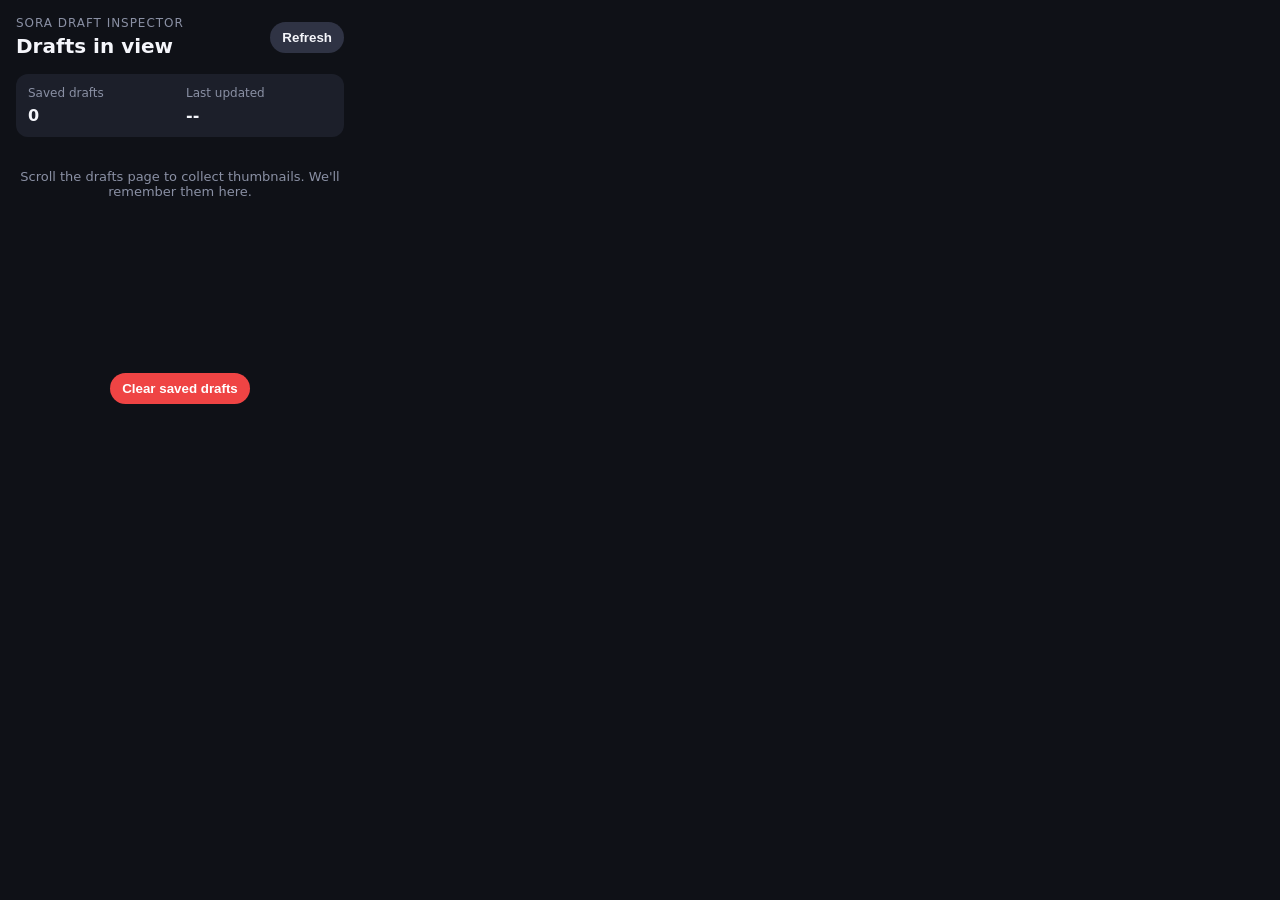
==== popup.html @ 6d2f371b "Add draft inspector browser extension" ====
<!doctype html>
<html lang="en">
  <head>
    <meta charset="UTF-8" />
    <meta
      name="viewport"
      content="width=device-width, initial-scale=1.0"
    />
    <title>Draft Inspector</title>
    <link rel="stylesheet" href="popup.css" />
  </head>
  <body>
    <header class="popup-header">
      <div>
        <p class="eyebrow">Sora Draft Inspector</p>
        <h1>Drafts in view</h1>
      </div>
      <button id="refreshButton" class="button button-secondary">
        Refresh
      </button>
    </header>
    <section class="summary">
      <div>
        <p class="summary-label">Saved drafts</p>
        <p class="summary-value" id="draftCount">0</p>
      </div>
      <div>
        <p class="summary-label">Last updated</p>
        <p class="summary-value" id="lastUpdated">--</p>
      </div>
    </section>
    <main>
      <ul id="draftList" class="draft-list"></ul>
      <p id="emptyState" class="empty-state">
        Scroll the drafts page to collect thumbnails. We'll remember them
        here.
      </p>
    </main>
    <footer class="popup-footer">
      <button id="clearButton" class="button button-danger">
        Clear saved drafts
      </button>
    </footer>
    <script src="popup.js"></script>
  </body>
</html>
---- popup.css ----
:root {
  color-scheme: light;
  --bg: #0f1117;
  --card: #1c1f2a;
  --muted: #8a90a4;
  --text: #f5f6fb;
  --accent: #8b5cf6;
  --accent-dark: #6d28d9;
  --danger: #ef4444;
}

* {
  box-sizing: border-box;
}

body {
  margin: 0;
  font-family: "Inter", system-ui, sans-serif;
  background: var(--bg);
  color: var(--text);
  width: 360px;
  min-height: 420px;
  display: flex;
  flex-direction: column;
  gap: 16px;
  padding: 16px;
}

.popup-header {
  display: flex;
  justify-content: space-between;
  align-items: center;
  gap: 12px;
}

.eyebrow {
  margin: 0;
  font-size: 12px;
  text-transform: uppercase;
  letter-spacing: 0.08em;
  color: var(--muted);
}

h1 {
  margin: 4px 0 0;
  font-size: 20px;
}

.summary {
  display: grid;
  grid-template-columns: repeat(2, 1fr);
  gap: 12px;
  background: var(--card);
  padding: 12px;
  border-radius: 12px;
}

.summary-label {
  margin: 0;
  font-size: 12px;
  color: var(--muted);
}

.summary-value {
  margin: 6px 0 0;
  font-size: 16px;
  font-weight: 600;
}

.draft-list {
  list-style: none;
  margin: 0;
  padding: 0;
  display: grid;
  gap: 12px;
}

.draft-card {
  display: grid;
  grid-template-columns: 80px 1fr;
  gap: 12px;
  background: var(--card);
  padding: 10px;
  border-radius: 10px;
  align-items: center;
}

.draft-thumb {
  width: 80px;
  height: 60px;
  border-radius: 8px;
  object-fit: cover;
  background: #2c2f3d;
}

.draft-title {
  margin: 0;
  font-size: 14px;
  line-height: 1.3;
}

.draft-meta {
  margin: 4px 0 0;
  font-size: 12px;
  color: var(--muted);
}

.button {
  border: none;
  padding: 8px 12px;
  border-radius: 999px;
  font-weight: 600;
  cursor: pointer;
}

.button-secondary {
  background: #2f3344;
  color: var(--text);
}

.button-danger {
  background: var(--danger);
  color: #fff;
}

.button-primary {
  background: var(--accent);
  color: #fff;
}

.button-primary:hover {
  background: var(--accent-dark);
}

.empty-state {
  color: var(--muted);
  text-align: center;
  margin: 16px 0 0;
  font-size: 13px;
}

.popup-footer {
  margin-top: auto;
  display: flex;
  justify-content: center;
}
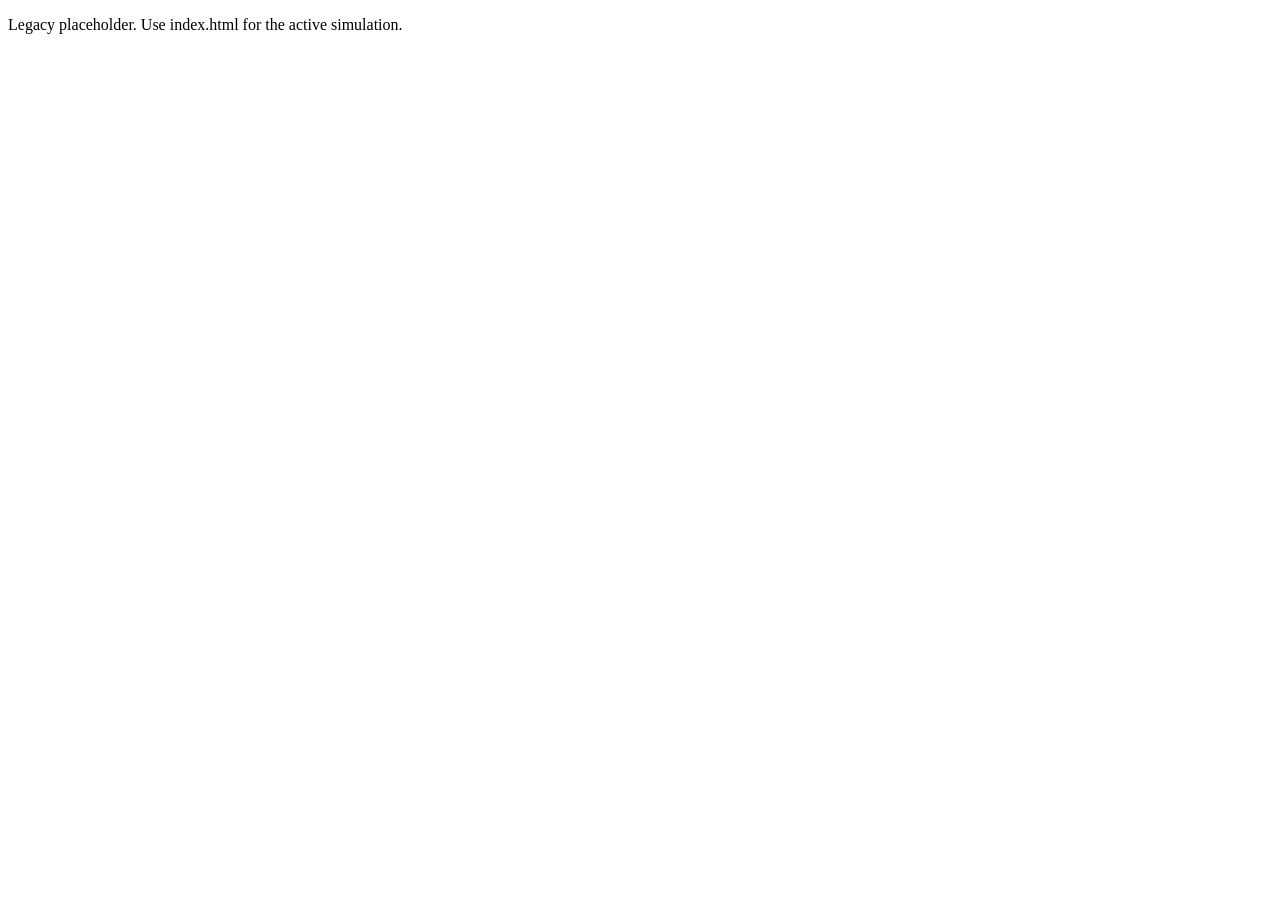
==== commit 83afe749: "Reset project to Distance Between God simulation" ====
--- a/popup.html
+++ b/popup.html
@@ -1,46 +1,7 @@
 <!doctype html>
 <html lang="en">
-  <head>
-    <meta charset="UTF-8" />
-    <meta
-      name="viewport"
-      content="width=device-width, initial-scale=1.0"
-    />
-    <title>Draft Inspector</title>
-    <link rel="stylesheet" href="popup.css" />
-  </head>
+  <head><meta charset="UTF-8" /><title>Legacy Placeholder</title></head>
   <body>
-    <header class="popup-header">
-      <div>
-        <p class="eyebrow">Sora Draft Inspector</p>
-        <h1>Drafts in view</h1>
-      </div>
-      <button id="refreshButton" class="button button-secondary">
-        Refresh
-      </button>
-    </header>
-    <section class="summary">
-      <div>
-        <p class="summary-label">Saved drafts</p>
-        <p class="summary-value" id="draftCount">0</p>
-      </div>
-      <div>
-        <p class="summary-label">Last updated</p>
-        <p class="summary-value" id="lastUpdated">--</p>
-      </div>
-    </section>
-    <main>
-      <ul id="draftList" class="draft-list"></ul>
-      <p id="emptyState" class="empty-state">
-        Scroll the drafts page to collect thumbnails. We'll remember them
-        here.
-      </p>
-    </main>
-    <footer class="popup-footer">
-      <button id="clearButton" class="button button-danger">
-        Clear saved drafts
-      </button>
-    </footer>
-    <script src="popup.js"></script>
+    <p>Legacy placeholder. Use index.html for the active simulation.</p>
   </body>
 </html>
